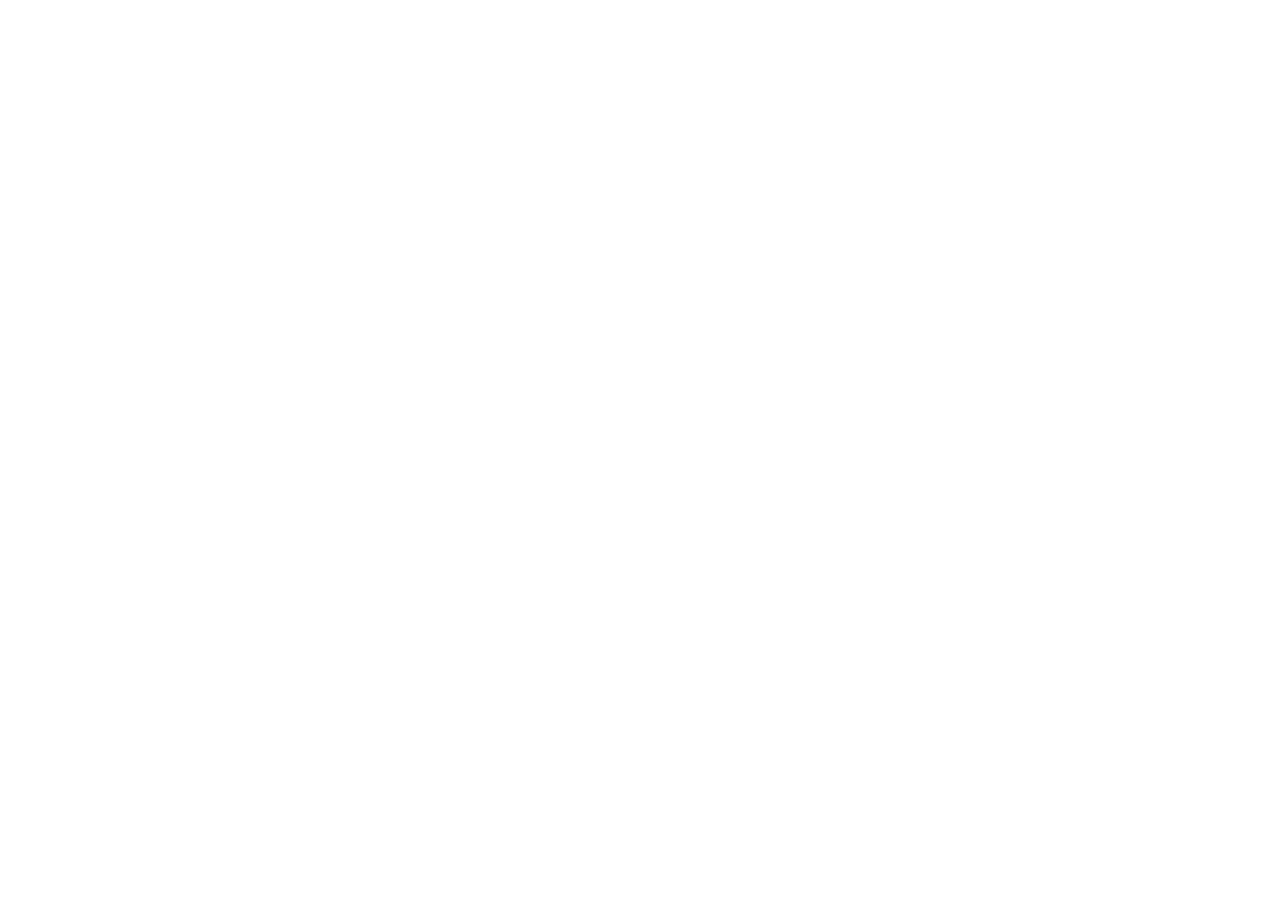
==== test_index.html @ c6996adf "java update" ====
<!DOCTYPE html>
<html lang="en">
<head>
    <meta charset="UTF-8">
    <meta http-equiv="X-UA-Compatible" content="IE=edge">
    <meta name="viewport" content="width=device-width, initial-scale=1.0">
    <title>Test</title>
</head>
<body>

    
    <script src="./assets/js/script.js"></script>
</body>
</html>
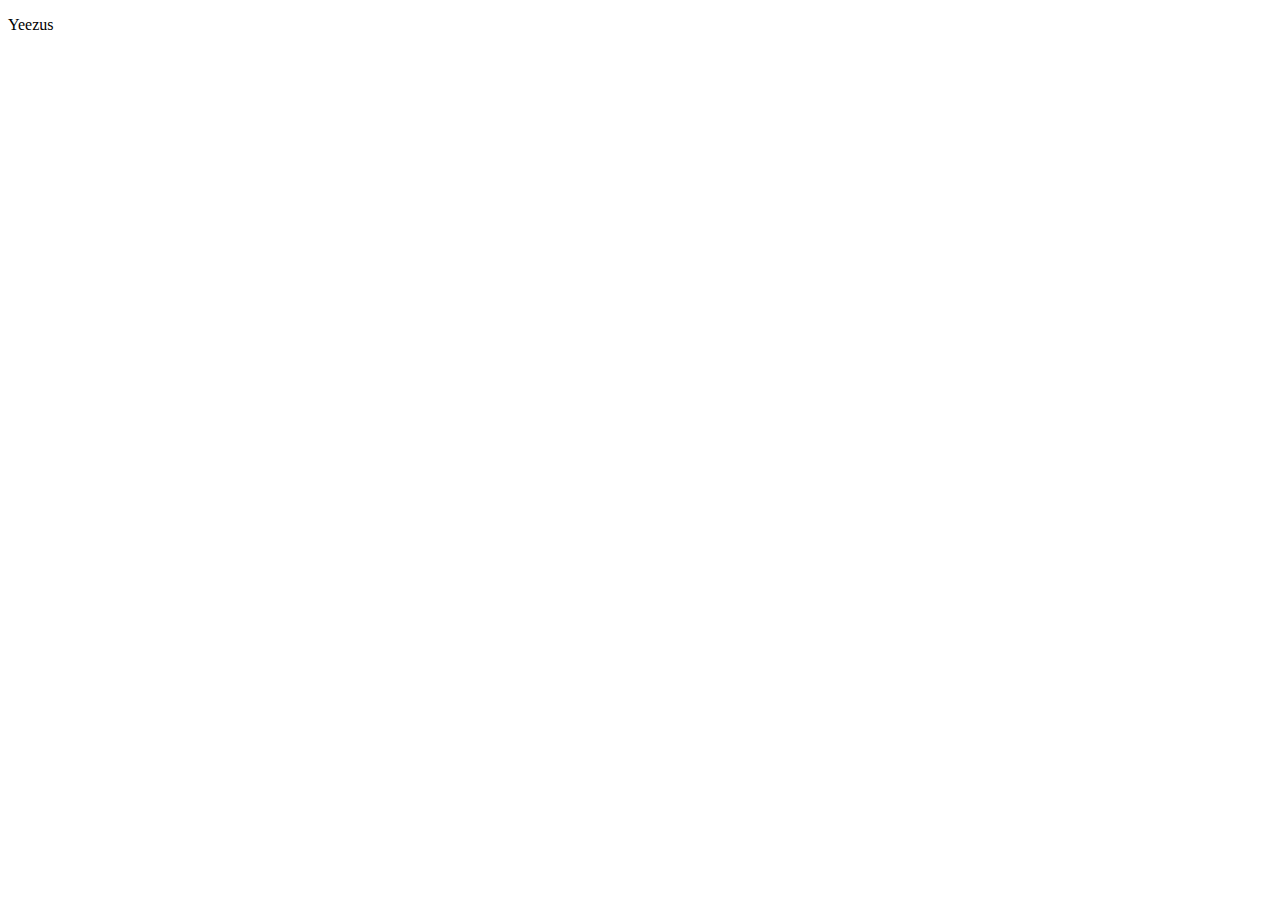
==== commit 64c58697: "kanye quote generate and yoda translate - basic draft" ====
--- a/test_index.html
+++ b/test_index.html
@@ -7,6 +7,11 @@
     <title>Test</title>
 </head>
 <body>
+    <section class="modal">
+        <div class="modal-content">
+            <p id="myModal">Yeezus</p>
+        </div>
+    </section>
 
     
     <script src="./assets/js/script.js"></script>
